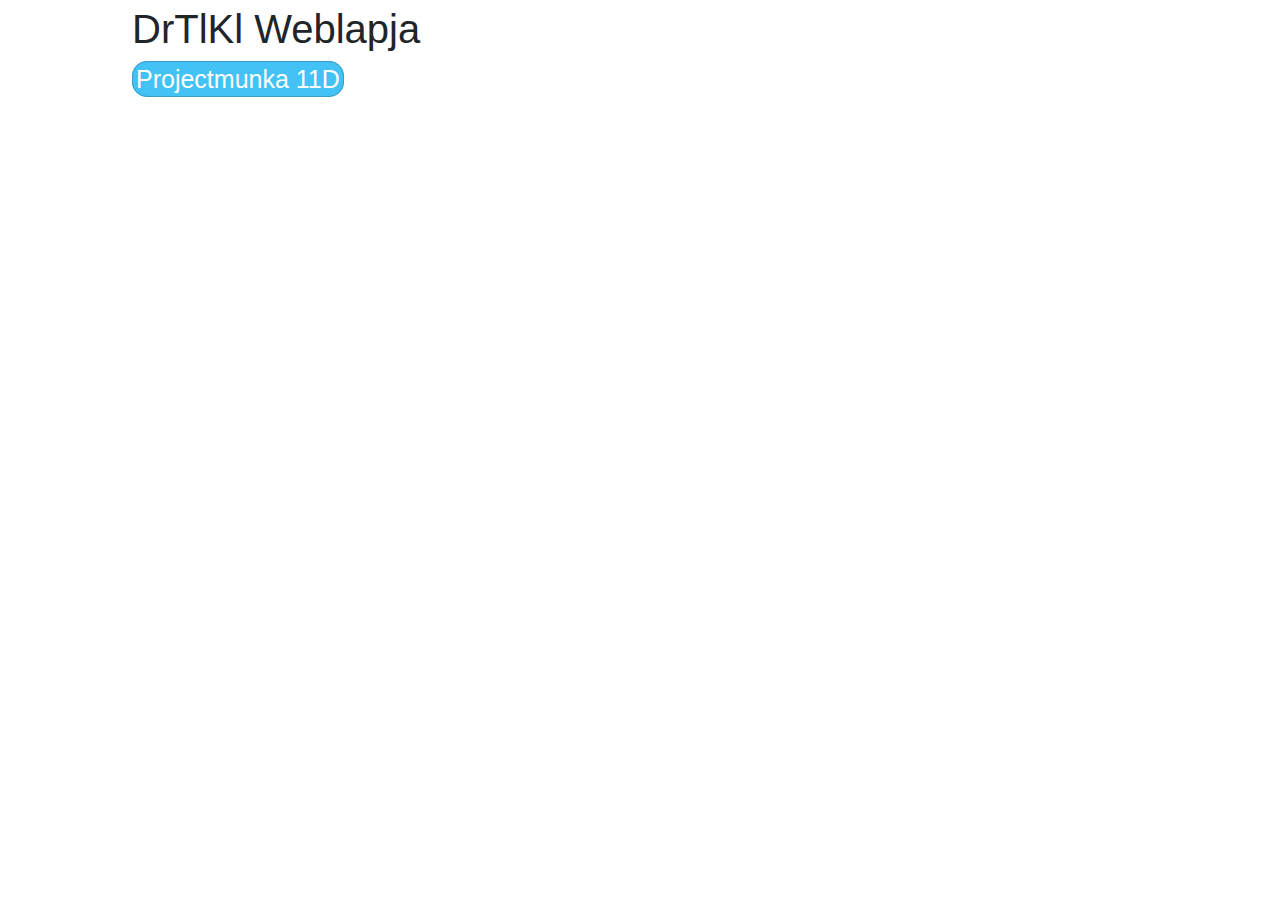
==== index.html @ 019e0a85 "Alap weblapszerkezet / lobby" ====
<!DOCTYPE html>

<html lang="hu">
    <head>
        <title>DrTlKl</title>
        <meta name="viewport" content="width=device-width, initial-scale=1.0">
        <link rel="stylesheet" href="css/bootstrap.min.css">
        <link rel="stylesheet" href="css/mystyle.css">
        <script src="js/code.js"></script>
    </head>

    <body>
        <div id="fodoboz">
            <h1>DrTlKl Weblapja</h1>
            <a href="project/index.html" class="fbtn">Projectmunka 11D</a>
        </div>
    </body>
</html>
---- css/mystyle.css ----
body {
    margin: 5px;
}

#fodoboz {
    width: 80%;
    margin: 0 auto;
}

.fbtn {
    border: 1px solid #369ec7;
    border-radius: 15px;
    font-size: 25px;
    background-color: #42c2f5;
    color: white;
    padding: 3px;
}
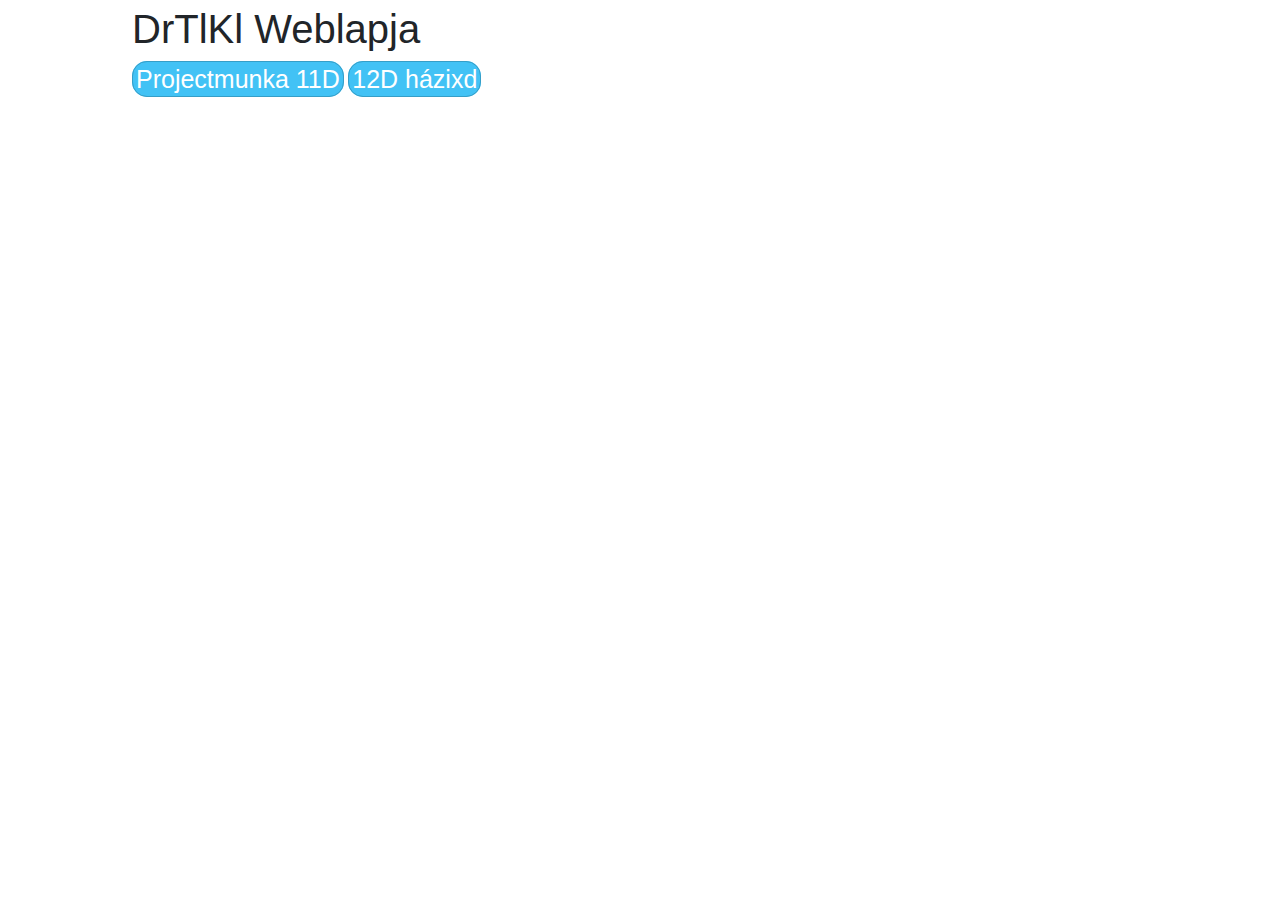
==== commit b7312659: "Update index.html" ====
--- a/index.html
+++ b/index.html
@@ -13,6 +13,7 @@
         <div id="fodoboz">
             <h1>DrTlKl Weblapja</h1>
             <a href="project/index.html" class="fbtn">Projectmunka 11D</a>
+            <a href="html_css_hazi/index.html" class="fbtn">12D házixd</a>
         </div>
     </body>
-</html>+</html>
